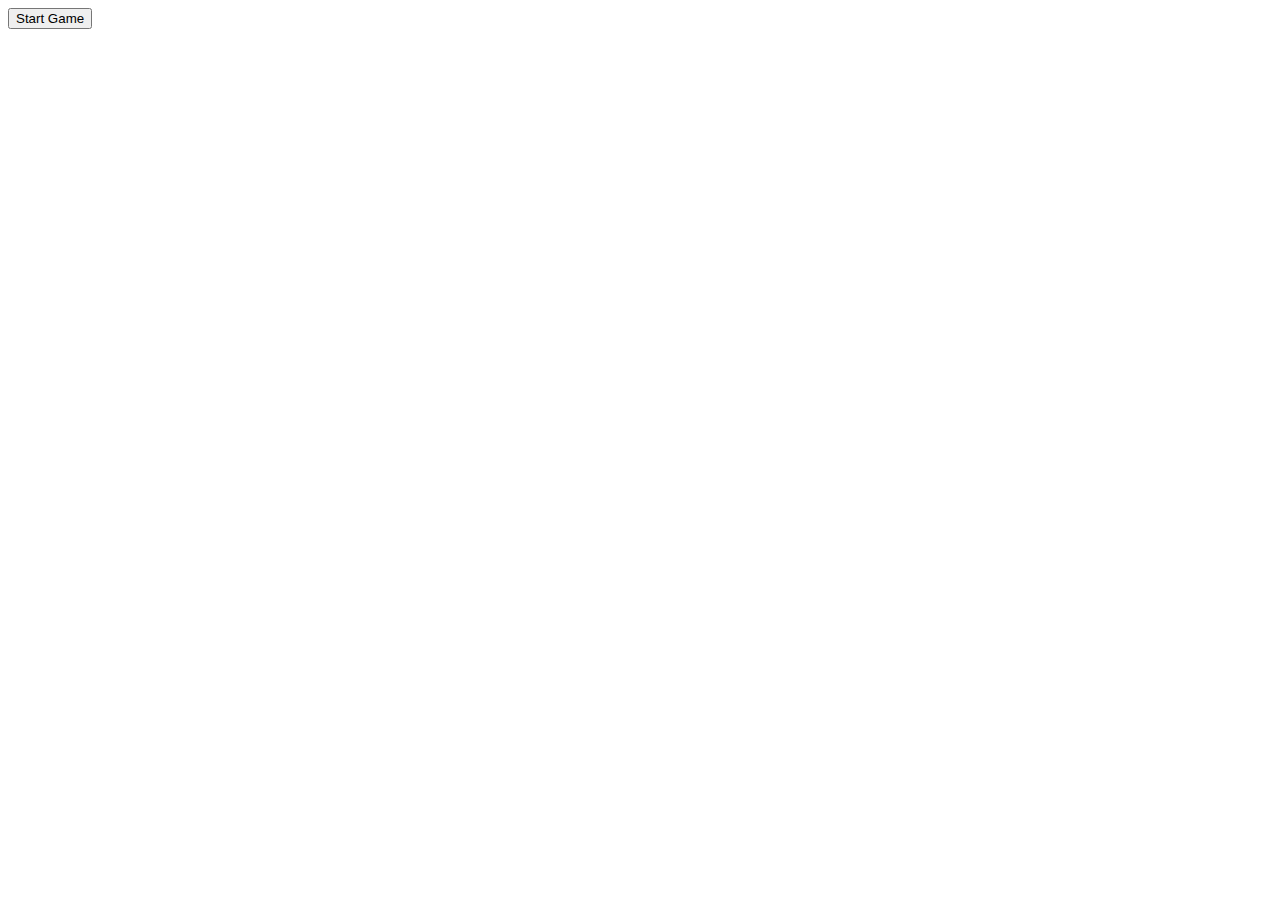
==== Assets/index.html @ 061a09ac "added start game button" ====
<!DOCTYPE html>
<html lang="en">
<head>
    <meta charset="UTF-8">
    <meta http-equiv="X-UA-Compatible" content="IE=edge">
    <meta name="viewport" content="width=device-width, initial-scale=1.0">
    <title>Let's Play Yahtzee</title>
    <script defer src="script.js"></script>
    <link href="style.css" rel="stylesheet">
</head>
<body>
    <div id="buttons">
        <button id="start-game">Start Game</button>
    </div>
    <div id="content">
    </div>
</body>
</html>
---- Assets/style.css ----
img {
    width: 100px;
}
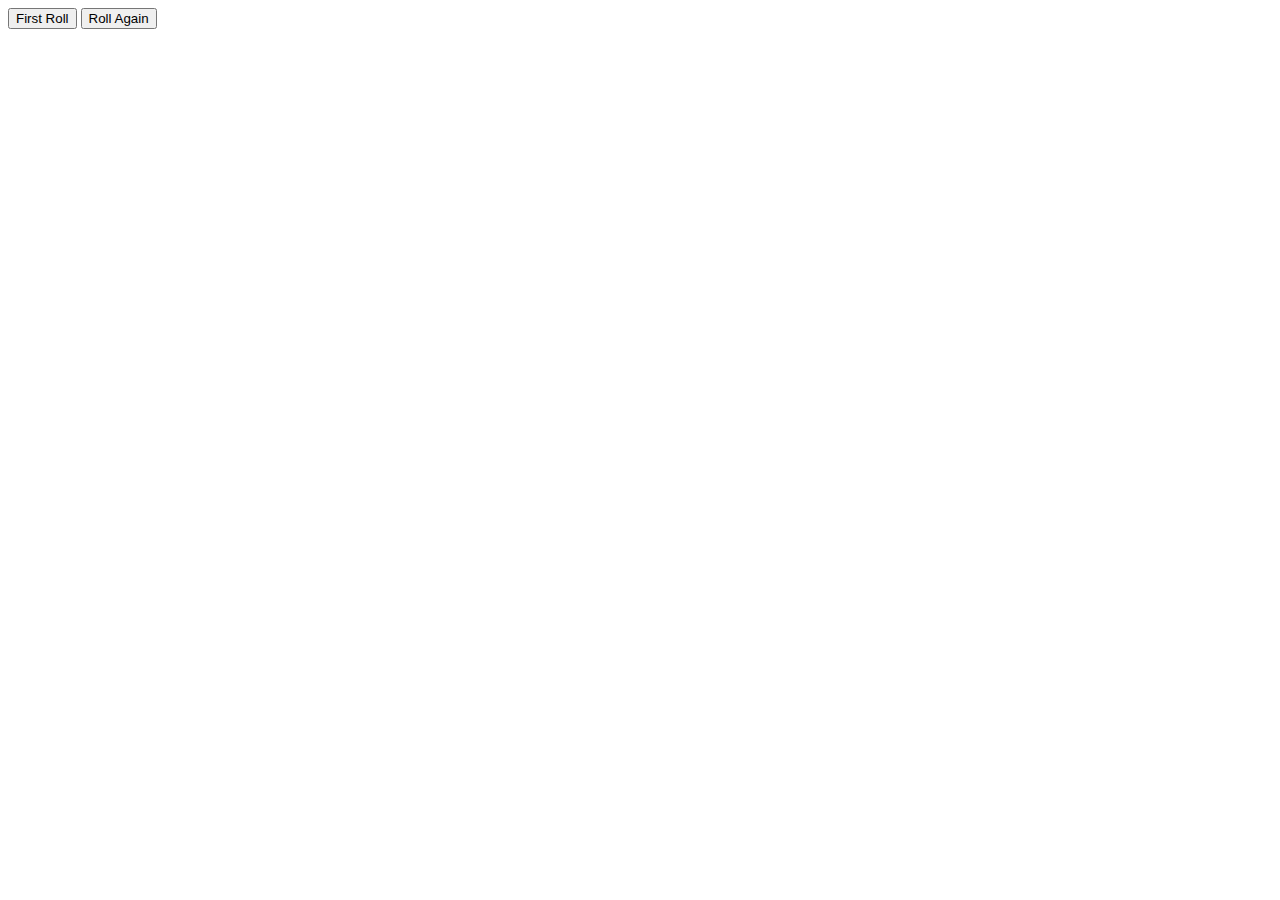
==== commit 39c6a1e4: "added dice toggle and dynamic hand size" ====
--- a/Assets/index.html
+++ b/Assets/index.html
@@ -10,7 +10,8 @@
 </head>
 <body>
     <div id="buttons">
-        <button id="start-game">Start Game</button>
+        <button id="first-roll">First Roll</button>
+        <button id="roll-again">Roll Again</button>
     </div>
     <div id="content">
     </div>
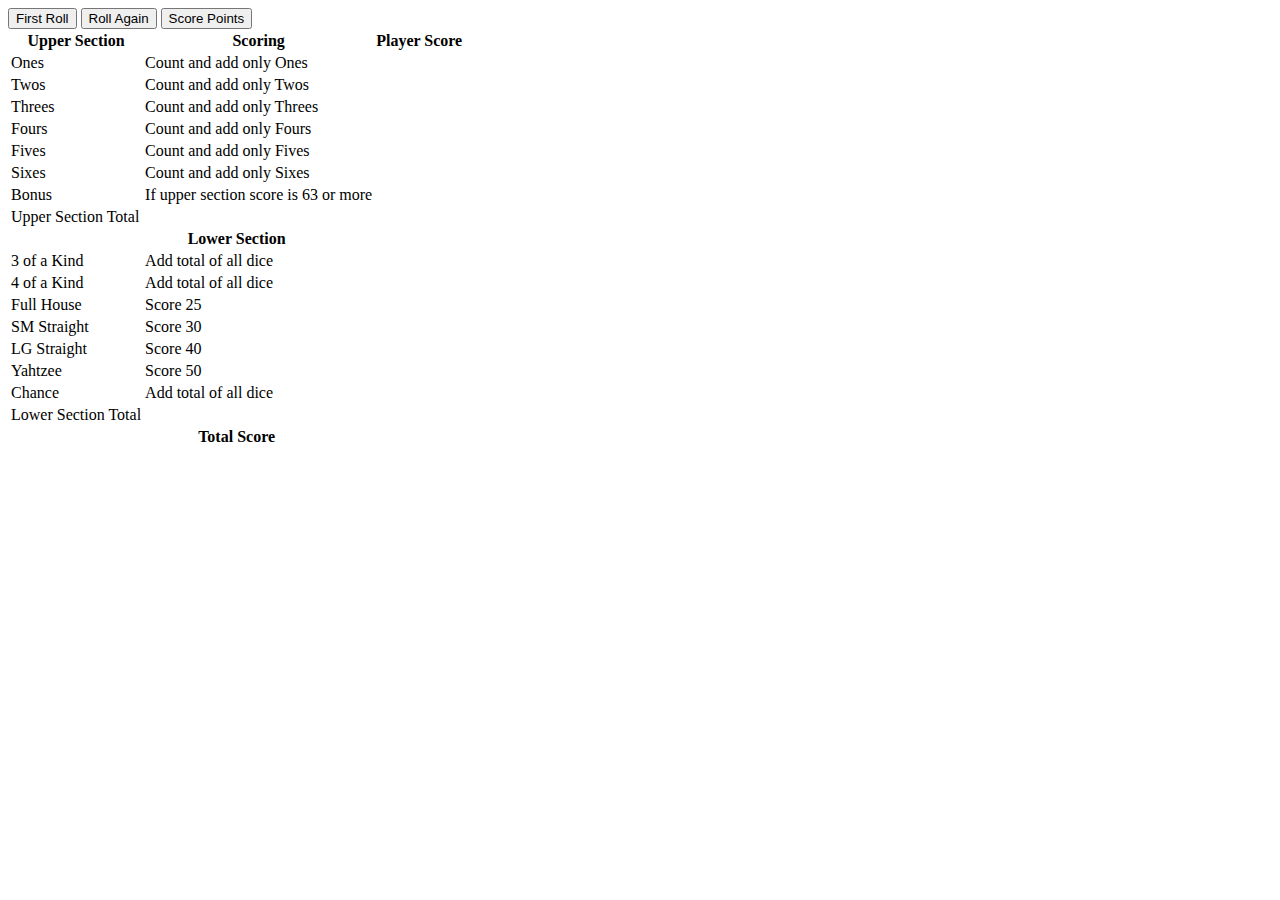
==== commit e84c13b4: "added event listeners for yahtzee and small straight" ====
--- a/Assets/index.html
+++ b/Assets/index.html
@@ -5,15 +5,116 @@
     <meta http-equiv="X-UA-Compatible" content="IE=edge">
     <meta name="viewport" content="width=device-width, initial-scale=1.0">
     <title>Let's Play Yahtzee</title>
+    <link href="https://cdn.jsdelivr.net/npm/bootstrap@5.0.2/dist/css/bootstrap.min.css" rel="stylesheet" integrity="sha384-EVSTQN3/azprG1Anm3QDgpJLIm9Nao0Yz1ztcQTwFspd3yD65VohhpuuCOmLASjC" crossorigin="anonymous">
+    <link href="style.css" rel="stylesheet">
+    <script defer src="https://cdn.jsdelivr.net/npm/bootstrap@5.0.2/dist/js/bootstrap.bundle.min.js" integrity="sha384-MrcW6ZMFYlzcLA8Nl+NtUVF0sA7MsXsP1UyJoMp4YLEuNSfAP+JcXn/tWtIaxVXM" crossorigin="anonymous"></script>
     <script defer src="script.js"></script>
-    <link href="style.css" rel="stylesheet">
 </head>
 <body>
     <div id="buttons">
         <button id="first-roll">First Roll</button>
         <button id="roll-again">Roll Again</button>
+        <button id="score-points">Score Points</button>
     </div>
     <div id="content">
     </div>
+    <table class="table table-hover">
+        <thead>
+          <tr class="table-active">
+            <th scope="col">Upper Section</th>
+            <th scope="col">Scoring</th>
+            <th scope="col">Player Score</th>
+          </tr>
+        </thead>
+        <tbody>
+          <tr>
+            <td scope="row">Ones</td>
+            <td>Count and add only Ones</td>
+            <td id="score-ones"></td>
+          </tr>
+          <tr>
+            <td scope="row">Twos</td>
+            <td>Count and add only Twos</td>
+            <td id="score-twos"></td>
+          </tr>
+          <tr>
+            <td scope="row">Threes</td>
+            <td>Count and add only Threes</td>
+            <td id="score-threes"></td>
+          </tr>
+          <tr>
+            <td scope="row">Fours</td>
+            <td>Count and add only Fours</td>
+            <td id="score-fours"></td>
+          </tr>
+          <tr>
+            <td scope="row">Fives</td>
+            <td>Count and add only Fives</td>
+            <td id="score-fives"></td>
+          </tr>
+          <tr>
+            <td scope="row">Sixes</td>
+            <td>Count and add only Sixes</td>
+            <td id="score-sixes"></td>
+          </tr>
+          <tr>
+            <td scope="row">Bonus</td>
+            <td>If upper section score is 63 or more</td>
+            <td id="bonus-points"></td>
+          </tr>
+          <tr>
+            <td scope="row">Upper Section Total</td>
+            <td></td>
+            <td id="upper-section-total"></td>
+          </tr>
+          <tr class="table-active">
+            <th scope="row" colspan="3">Lower Section</th>
+          </tr>
+          <tr>
+            <td scope="row">3 of a Kind</td>
+            <td>Add total of all dice</td>
+            <td id="3-of-a-kind"></td>
+          </tr>
+          <tr>
+            <td scope="row">4 of a Kind</td>
+            <td>Add total of all dice</td>
+            <td id="4-of-a-kind"></td>
+          </tr>
+          <tr>
+            <td scope="row">Full House</td>
+            <td>Score 25</td>
+            <td id="fullhouse"></td>
+          </tr>
+          <tr>
+            <td scope="row">SM Straight</td>
+            <td>Score 30</td>
+            <td id="SM-straight"></td>
+          </tr>
+          <tr>
+            <td scope="row">LG Straight</td>
+            <td>Score 40</td>
+            <td id="LG-straight"></td>
+          </tr>
+          <tr>
+            <td scope="row">Yahtzee</td>
+            <td>Score 50</td>
+            <td id="yahtzee"></td>
+          </tr>
+          <tr>
+            <td scope="row">Chance</td>
+            <td>Add total of all dice</td>
+            <td id="chance"></td>
+          </tr>
+          <tr>
+            <td scope="row">Lower Section Total</td>
+            <td></td>
+            <td id="lower-section-total"></td>
+          </tr>
+          <tr class="table-active">
+            <th scope="row" colspan="3">Total Score</th>
+            <td id="total-score"></td>
+          </tr>
+        </tbody>
+    </table>
 </body>
 </html>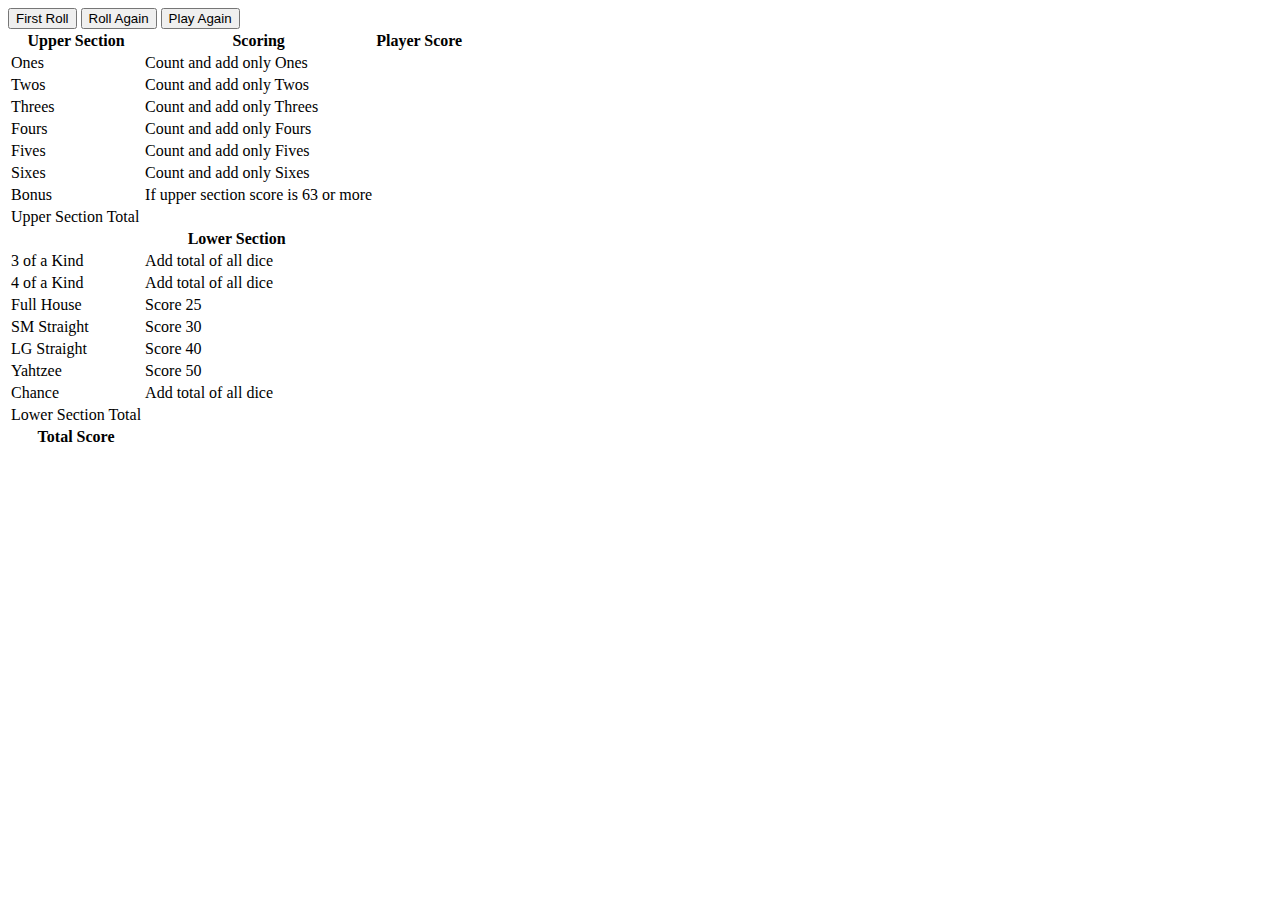
==== commit c178cbee: "added play again btn" ====
--- a/Assets/index.html
+++ b/Assets/index.html
@@ -14,7 +14,7 @@
     <div id="buttons">
         <button id="first-roll">First Roll</button>
         <button id="roll-again">Roll Again</button>
-        <button id="score-points">Score Points</button>
+        <button id="play-again">Play Again</button>
     </div>
     <div id="content">
     </div>
@@ -73,12 +73,12 @@
           <tr>
             <td scope="row">3 of a Kind</td>
             <td>Add total of all dice</td>
-            <td id="3-of-a-kind"></td>
+            <td id="three-of-a-kind"></td>
           </tr>
           <tr>
             <td scope="row">4 of a Kind</td>
             <td>Add total of all dice</td>
-            <td id="4-of-a-kind"></td>
+            <td id="four-of-a-kind"></td>
           </tr>
           <tr>
             <td scope="row">Full House</td>
@@ -111,7 +111,8 @@
             <td id="lower-section-total"></td>
           </tr>
           <tr class="table-active">
-            <th scope="row" colspan="3">Total Score</th>
+            <th scope="row">Total Score</th>
+            <td></td>
             <td id="total-score"></td>
           </tr>
         </tbody>
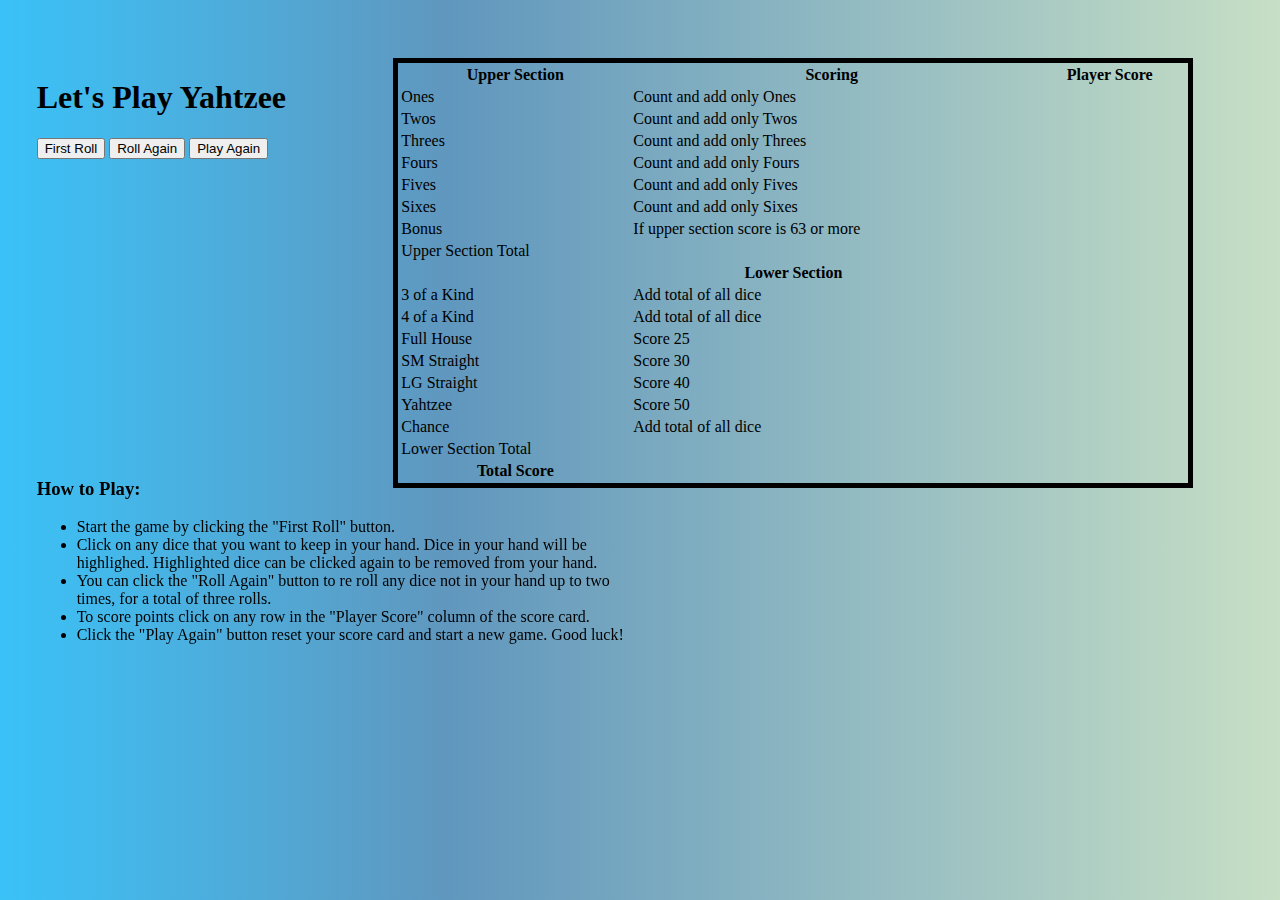
==== commit 730ddf1c: "added instructions and styling" ====
--- a/Assets/index.html
+++ b/Assets/index.html
@@ -9,16 +9,30 @@
     <link href="style.css" rel="stylesheet">
     <script defer src="https://cdn.jsdelivr.net/npm/bootstrap@5.0.2/dist/js/bootstrap.bundle.min.js" integrity="sha384-MrcW6ZMFYlzcLA8Nl+NtUVF0sA7MsXsP1UyJoMp4YLEuNSfAP+JcXn/tWtIaxVXM" crossorigin="anonymous"></script>
     <script defer src="script.js"></script>
-</head>
-<body>
-    <div id="buttons">
-        <button id="first-roll">First Roll</button>
-        <button id="roll-again">Roll Again</button>
-        <button id="play-again">Play Again</button>
+  </head>
+  <body>
+    <div id="btns-dice">
+      <h1>Let's Play Yahtzee</h1>
+      <div id="buttons">
+      <button type="button" class="btn btn-success" id="first-roll">First Roll</button>
+      <button type="button" class="btn btn-primary" id="roll-again">Roll Again</button>
+      <button type="button" class="btn btn-danger" id="play-again">Play Again</button>
     </div>
-    <div id="content">
+      <div id="content">
+      </div>
+      <div id="instructions">
+        <h3>How to Play:</h3>
+        <ul>
+          <li>Start the game by clicking the "First Roll" button.</li>
+          <li>Click on any dice that you want to keep in your hand.  Dice in your hand will be highlighed.  Highlighted dice can be clicked again to be removed from your hand.</li>
+          <li>You can click the "Roll Again" button to re roll any dice not in your hand up to two times, for a total of three rolls.</li>
+          <li>To score points click on any row in the "Player Score" column of the score card.</li>
+          <li>Click the "Play Again" button reset your score card and start a new game.  Good luck!</li>
+        </ul>
+      </div>
     </div>
-    <table class="table table-hover">
+    <div id="score-card">
+      <table class="table table-hover table-light">
         <thead>
           <tr class="table-active">
             <th scope="col">Upper Section</th>
@@ -30,92 +44,93 @@
           <tr>
             <td scope="row">Ones</td>
             <td>Count and add only Ones</td>
-            <td id="score-ones"></td>
-          </tr>
-          <tr>
-            <td scope="row">Twos</td>
-            <td>Count and add only Twos</td>
-            <td id="score-twos"></td>
-          </tr>
-          <tr>
-            <td scope="row">Threes</td>
-            <td>Count and add only Threes</td>
-            <td id="score-threes"></td>
-          </tr>
-          <tr>
-            <td scope="row">Fours</td>
-            <td>Count and add only Fours</td>
-            <td id="score-fours"></td>
-          </tr>
-          <tr>
-            <td scope="row">Fives</td>
-            <td>Count and add only Fives</td>
-            <td id="score-fives"></td>
-          </tr>
-          <tr>
-            <td scope="row">Sixes</td>
-            <td>Count and add only Sixes</td>
-            <td id="score-sixes"></td>
-          </tr>
-          <tr>
-            <td scope="row">Bonus</td>
-            <td>If upper section score is 63 or more</td>
-            <td id="bonus-points"></td>
-          </tr>
-          <tr>
-            <td scope="row">Upper Section Total</td>
-            <td></td>
-            <td id="upper-section-total"></td>
-          </tr>
-          <tr class="table-active">
-            <th scope="row" colspan="3">Lower Section</th>
-          </tr>
-          <tr>
-            <td scope="row">3 of a Kind</td>
-            <td>Add total of all dice</td>
-            <td id="three-of-a-kind"></td>
-          </tr>
-          <tr>
-            <td scope="row">4 of a Kind</td>
-            <td>Add total of all dice</td>
-            <td id="four-of-a-kind"></td>
-          </tr>
-          <tr>
-            <td scope="row">Full House</td>
-            <td>Score 25</td>
-            <td id="fullhouse"></td>
-          </tr>
-          <tr>
-            <td scope="row">SM Straight</td>
-            <td>Score 30</td>
-            <td id="SM-straight"></td>
-          </tr>
-          <tr>
-            <td scope="row">LG Straight</td>
-            <td>Score 40</td>
-            <td id="LG-straight"></td>
-          </tr>
-          <tr>
-            <td scope="row">Yahtzee</td>
-            <td>Score 50</td>
-            <td id="yahtzee"></td>
-          </tr>
-          <tr>
-            <td scope="row">Chance</td>
-            <td>Add total of all dice</td>
-            <td id="chance"></td>
-          </tr>
-          <tr>
-            <td scope="row">Lower Section Total</td>
-            <td></td>
-            <td id="lower-section-total"></td>
-          </tr>
-          <tr class="table-active">
-            <th scope="row">Total Score</th>
-            <td></td>
-            <td id="total-score"></td>
-          </tr>
-        </tbody>
-    </table>
-</body>
-</html>+          <td id="score-ones"></td>
+        </tr>
+        <tr>
+          <td scope="row">Twos</td>
+          <td>Count and add only Twos</td>
+          <td id="score-twos"></td>
+        </tr>
+        <tr>
+          <td scope="row">Threes</td>
+          <td>Count and add only Threes</td>
+          <td id="score-threes"></td>
+        </tr>
+        <tr>
+          <td scope="row">Fours</td>
+          <td>Count and add only Fours</td>
+          <td id="score-fours"></td>
+        </tr>
+        <tr>
+          <td scope="row">Fives</td>
+          <td>Count and add only Fives</td>
+          <td id="score-fives"></td>
+        </tr>
+        <tr>
+          <td scope="row">Sixes</td>
+          <td>Count and add only Sixes</td>
+          <td id="score-sixes"></td>
+        </tr>
+        <tr>
+          <td scope="row">Bonus</td>
+          <td>If upper section score is 63 or more</td>
+          <td id="bonus-points"></td>
+        </tr>
+            <tr>
+              <td scope="row">Upper Section Total</td>
+              <td></td>
+              <td id="upper-section-total"></td>
+            </tr>
+            <tr class="table-active">
+              <th scope="row" colspan="3">Lower Section</th>
+            </tr>
+            <tr>
+              <td scope="row">3 of a Kind</td>
+              <td>Add total of all dice</td>
+              <td id="three-of-a-kind"></td>
+            </tr>
+            <tr>
+              <td scope="row">4 of a Kind</td>
+              <td>Add total of all dice</td>
+              <td id="four-of-a-kind"></td>
+            </tr>
+            <tr>
+              <td scope="row">Full House</td>
+              <td>Score 25</td>
+              <td id="fullhouse"></td>
+            </tr>
+            <tr>
+              <td scope="row">SM Straight</td>
+              <td>Score 30</td>
+              <td id="SM-straight"></td>
+            </tr>
+            <tr>
+              <td scope="row">LG Straight</td>
+              <td>Score 40</td>
+              <td id="LG-straight"></td>
+            </tr>
+            <tr>
+              <td scope="row">Yahtzee</td>
+              <td>Score 50</td>
+              <td id="yahtzee"></td>
+            </tr>
+            <tr>
+              <td scope="row">Chance</td>
+              <td>Add total of all dice</td>
+              <td id="chance"></td>
+            </tr>
+            <tr>
+              <td scope="row">Lower Section Total</td>
+              <td></td>
+              <td id="lower-section-total"></td>
+            </tr>
+            <tr class="table-active">
+              <th scope="row">Total Score</th>
+              <td></td>
+              <td id="total-score"></td>
+            </tr>
+          </tbody>
+        </table>
+      </div>
+    </body>
+    </html>--- a/Assets/style.css
+++ b/Assets/style.css
@@ -1,3 +1,40 @@
 img {
     width: 100px;
+}
+
+.table {
+    width: 800px;
+    z-index: 1;
+    margin: 50px;
+    border: black 5px solid;
+}
+
+body {
+    display: flex;
+    flex-wrap: wrap;
+    flex-direction: row;
+    background: linear-gradient(90deg, #3AC2F8 0%, #6097BE 35%, #C7DFC5 100%);
+    justify-content: space-around;
+}
+
+#btns-dice {
+    /* border: 2px solid red; */
+    max-width: 600px;
+    padding-top: 50px;
+}
+
+#score-card {
+    /* border: 2px solid red; */
+    max-width: 900px;
+}
+
+#instructions {
+    /* border: 2px solid red;  */
+    max-width: 600px;
+    margin-top: 300px;
+    position: fixed;
+}
+
+#content {
+    position: fixed;
 }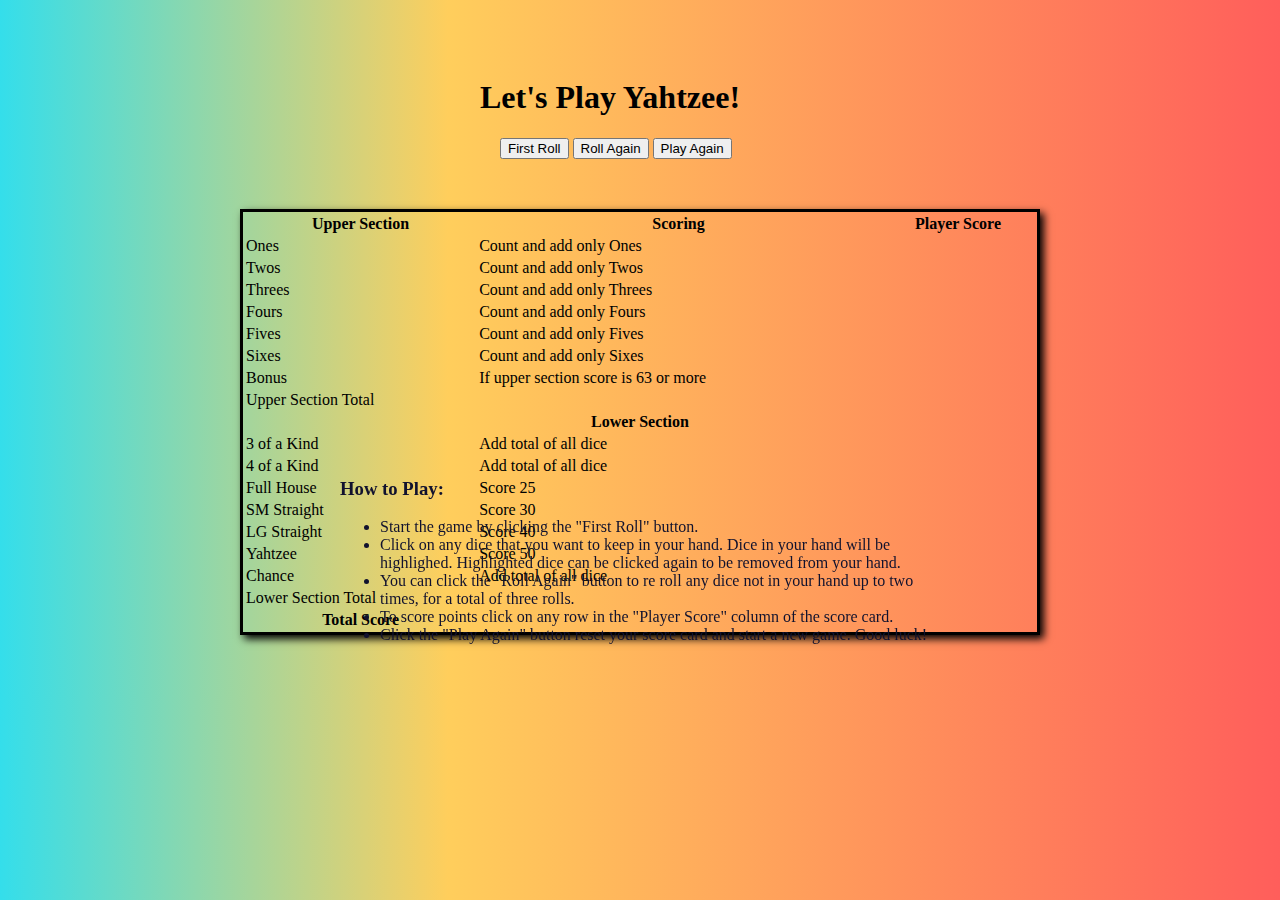
==== commit b9f8f403: "added table styling and button spacing styling" ====
--- a/Assets/index.html
+++ b/Assets/index.html
@@ -12,22 +12,24 @@
   </head>
   <body>
     <div id="btns-dice">
-      <h1>Let's Play Yahtzee</h1>
-      <div id="buttons">
-      <button type="button" class="btn btn-success" id="first-roll">First Roll</button>
-      <button type="button" class="btn btn-primary" id="roll-again">Roll Again</button>
-      <button type="button" class="btn btn-danger" id="play-again">Play Again</button>
-    </div>
+      <div id="btn-title">
+        <h1>Let's Play Yahtzee!</h1>
+        <div id="buttons">
+        <button type="button" class="btn btn-success" id="first-roll">First Roll</button>
+        <button type="button" class="btn btn-warning" id="roll-again">Roll Again</button>
+        <button type="button" class="btn btn-danger " id="play-again">Play Again</button>
+        </div>
+      </div>
       <div id="content">
       </div>
       <div id="instructions">
         <h3>How to Play:</h3>
         <ul>
-          <li>Start the game by clicking the "First Roll" button.</li>
-          <li>Click on any dice that you want to keep in your hand.  Dice in your hand will be highlighed.  Highlighted dice can be clicked again to be removed from your hand.</li>
-          <li>You can click the "Roll Again" button to re roll any dice not in your hand up to two times, for a total of three rolls.</li>
-          <li>To score points click on any row in the "Player Score" column of the score card.</li>
-          <li>Click the "Play Again" button reset your score card and start a new game.  Good luck!</li>
+          <li class="h5">Start the game by clicking the "First Roll" button.</li>
+          <li class="h5">Click on any dice that you want to keep in your hand.  Dice in your hand will be highlighed.  Highlighted dice can be clicked again to be removed from your hand.</li>
+          <li class="h5">You can click the "Roll Again" button to re roll any dice not in your hand up to two times, for a total of three rolls.</li>
+          <li class="h5">To score points click on any row in the "Player Score" column of the score card.</li>
+          <li class="h5">Click the "Play Again" button reset your score card and start a new game.  Good luck!</li>
         </ul>
       </div>
     </div>
--- a/Assets/style.css
+++ b/Assets/style.css
@@ -6,20 +6,21 @@
     width: 800px;
     z-index: 1;
     margin: 50px;
-    border: black 5px solid;
+    border: black 3px solid;
+    box-shadow: 4px 4px 8px #000000;
 }
 
 body {
     display: flex;
     flex-wrap: wrap;
     flex-direction: row;
-    background: linear-gradient(90deg, #3AC2F8 0%, #6097BE 35%, #C7DFC5 100%);
+    background: linear-gradient(90deg, #34deeb 0%, #FFCE5C 35%, #FF5E5B 100%);
     justify-content: space-around;
 }
 
 #btns-dice {
     /* border: 2px solid red; */
-    max-width: 600px;
+    width: 600px;
     padding-top: 50px;
 }
 
@@ -36,5 +37,32 @@
 }
 
 #content {
+    margin-top: 100px;
     position: fixed;
+}
+
+img {
+    margin-left: 10px;
+    margin-right: 10px;
+}
+
+#btn-title {
+    /* border: 2px solid red; */
+    padding-left: 140px;
+}
+
+#buttons {
+    padding-left: 20px;
+}
+
+h1 {
+    font-weight: 700;
+}
+
+h3 {
+    color: #11122e;
+}
+
+li {
+    color: #11122e;
 }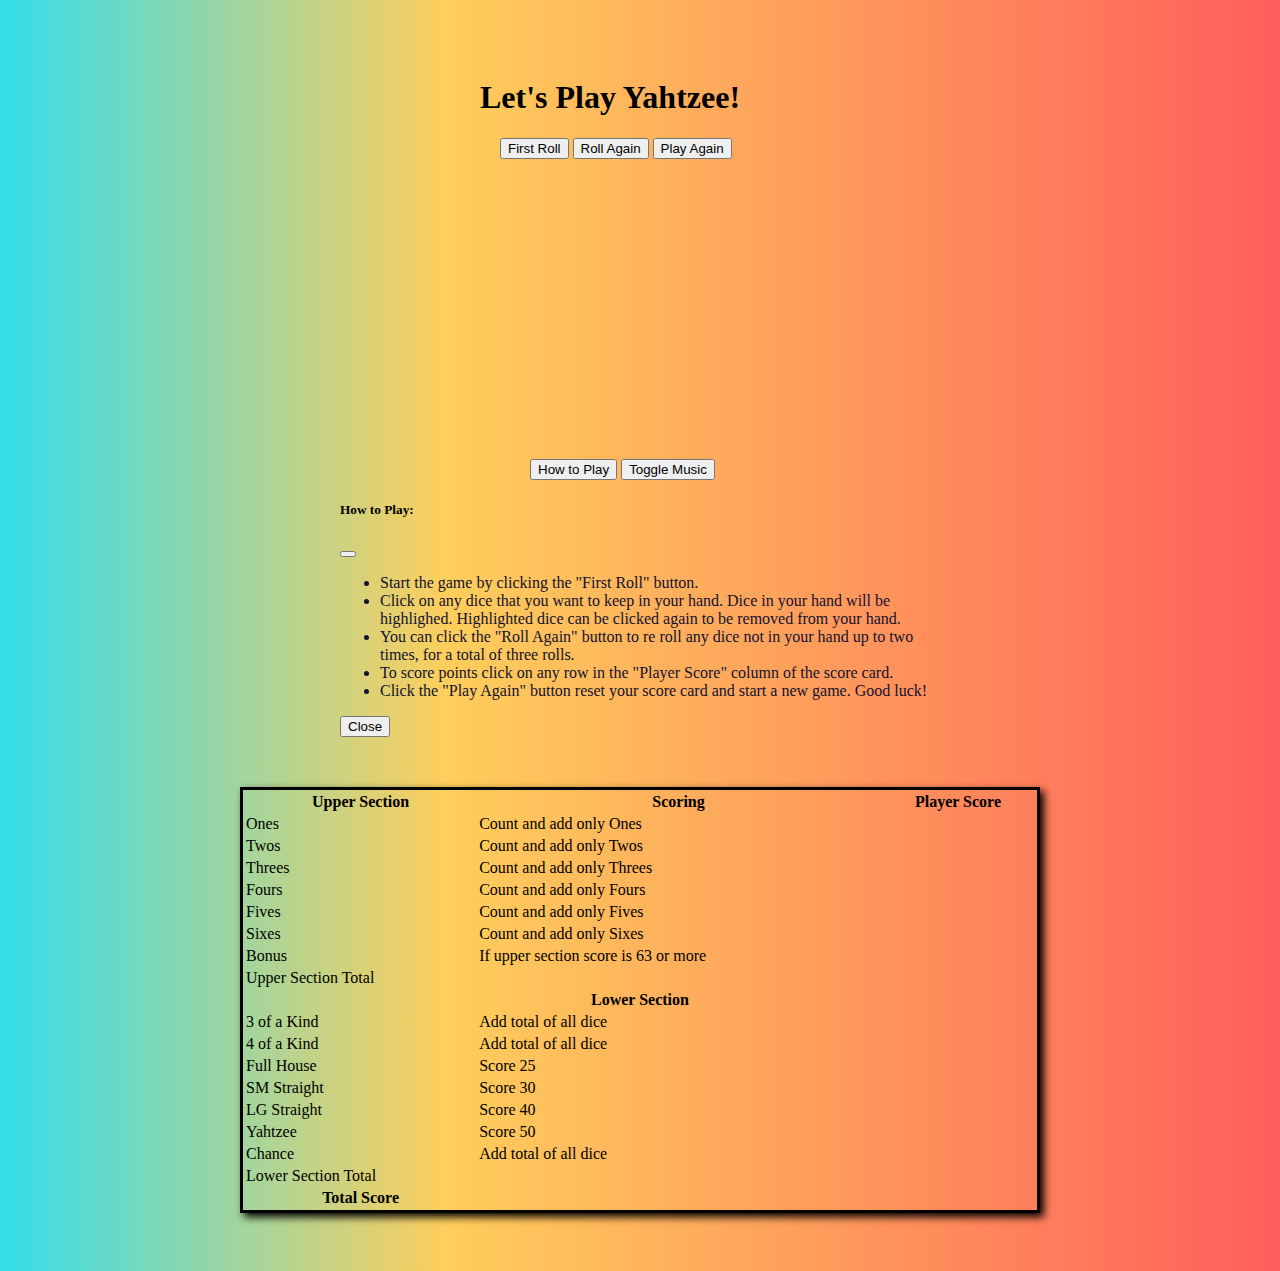
==== commit 59c8fb84: "added how to play modal and toggle music btn" ====
--- a/Assets/index.html
+++ b/Assets/index.html
@@ -22,15 +22,33 @@
       </div>
       <div id="content">
       </div>
-      <div id="instructions">
-        <h3>How to Play:</h3>
-        <ul>
-          <li class="h5">Start the game by clicking the "First Roll" button.</li>
-          <li class="h5">Click on any dice that you want to keep in your hand.  Dice in your hand will be highlighed.  Highlighted dice can be clicked again to be removed from your hand.</li>
-          <li class="h5">You can click the "Roll Again" button to re roll any dice not in your hand up to two times, for a total of three rolls.</li>
-          <li class="h5">To score points click on any row in the "Player Score" column of the score card.</li>
-          <li class="h5">Click the "Play Again" button reset your score card and start a new game.  Good luck!</li>
-        </ul>
+      <div id="secondary-buttons">
+        <button type="button" class="btn btn-primary" data-bs-toggle="modal" data-bs-target="#exampleModal">How to Play</button>
+        <button type="button" class="btn btn-primary" id="play-music">Toggle Music</button>
+      </div>
+      <div class="modal fade" id="exampleModal" tabindex="-1" aria-labelledby="exampleModalLabel" aria-hidden="true">
+        <div class="modal-dialog">
+          <div class="modal-content">
+            <div class="modal-header">
+              <h5 class="modal-title" id="exampleModalLabel">How to Play:</h5>
+              <button type="button" class="btn-close" data-bs-dismiss="modal" aria-label="Close"></button>
+            </div>
+            <div class="modal-body">
+              <div id="instructions">
+                <ul>
+                  <li class="h6">Start the game by clicking the "First Roll" button.</li>
+                  <li class="h6">Click on any dice that you want to keep in your hand.  Dice in your hand will be highlighed.  Highlighted dice can be clicked again to be removed from your hand.</li>
+                  <li class="h6">You can click the "Roll Again" button to re roll any dice not in your hand up to two times, for a total of three rolls.</li>
+                  <li class="h6">To score points click on any row in the "Player Score" column of the score card.</li>
+                  <li class="h6">Click the "Play Again" button reset your score card and start a new game.  Good luck!</li>
+                </ul>
+              </div>
+            </div>
+            <div class="modal-footer">
+              <button type="button" class="btn btn-secondary" data-bs-dismiss="modal">Close</button>
+            </div>
+          </div>
+        </div>
       </div>
     </div>
     <div id="score-card">
--- a/Assets/style.css
+++ b/Assets/style.css
@@ -29,13 +29,6 @@
     max-width: 900px;
 }
 
-#instructions {
-    /* border: 2px solid red;  */
-    max-width: 600px;
-    margin-top: 300px;
-    position: fixed;
-}
-
 #content {
     margin-top: 100px;
     position: fixed;
@@ -55,6 +48,12 @@
     padding-left: 20px;
 }
 
+#secondary-buttons {
+    /* border: 2px solid red; */
+    padding-left: 190px;
+    padding-top: 300px;
+}
+
 h1 {
     font-weight: 700;
 }
